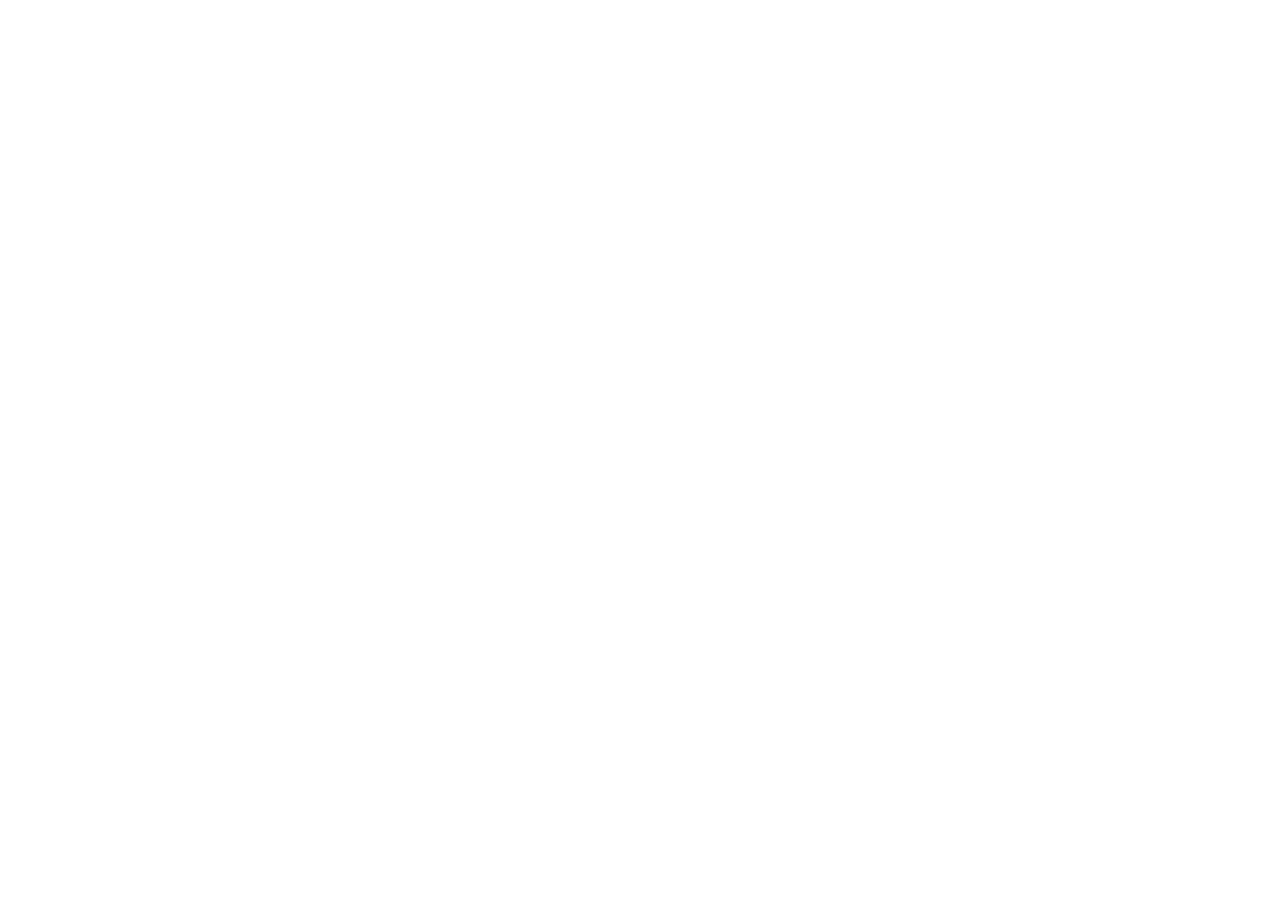
==== pagination/index.html @ 891608d2 "beginning project" ====
<!DOCTYPE html PUBLIC "-//W3C//DTD XHTML 1.0 Strict//EN"
    "http://www.w3.org/TR/xhtml1/DTD/xhtml1-strict.dtd">
<html xmlns="http://www.w3.org/1999/xhtml">
  <head>
    <meta http-equiv="Content-type" content="text/html; charset=utf-8" />
    <title>
      Javascript Pagination
    </title>
  </head>
  <body id="index">
    <script src="../lib/mootools-1.2.4-core-nc.js" type="text/javascript" charset="utf-8">
</script><script src="../lib/mootools-1.2.4.more.js" type="text/javascript" charset="utf-8">
</script><script type="text/javascript" charset="utf-8">
//<![CDATA[
      // javascript pagination
      var Paginator = new Class({
        options:{
          linkClass: "pagination-link",
          activeClass: "active-page",
          displaynum: 3,
          onPageTurn: function(from_page, to_page){}
        },
        initialize: function(element, options){
          this.setOptions(options);
          this.element = $(element);
          this.serialize();
          this.position = 0;
          if (this.options.initialize) this.options.initialize.call(this);
        },
        serialize: function(displaynum){
          this.pages = new Hash();
          this.element.getChildren().inGroupsOf(displaynum || this.options.displaynum).each(function(group , index){
            // console.log("group");
            // console.log(group);
            this.set(index, group);
          }, this.pages);
          // console.log("serialize");
          // console.log(this.element.getChildren());
          // console.log(this.pages.values());
        },
        go_to_page: function(pageNumber){
          return this.pages.get(pageNumber);
        },
        turn_page: function(direction){
          var from_page = this.pages.get(this.position) || [];
          if( direction == 'ahead' ) this.position++;
          else this.position--;
          if(!this.position) this.prev_btn.setStyle('visibility','hidden');
          else this.prev_btn.setStyle('visibility','visible');
          if(!this.pages.get(this.position+1)) this.next_btn.setStyle('visibility','hidden');
          else this.next_btn.setStyle('visibility','visible');
          this.fireEvent("onPageTurn", [from_page, this.pages.get(this.position).remove(null)]);
        },
        pagination_links: function(){
          this.page_links = this.pages.keys().map(function(page, index){
            return new Element( "a", {
                  "class": this.options.linkClass,
                  "href": "#",
                  "events": {
                    "click":function(e) {
                      e.preventDefault();
                      this.go_to_page(index);
                      this.page_links.each(function(link){ link.removeClass(this.options.activeClass)}.bind(this));
                      this.page_links[index].addClass(this.options.activeClass);
                    }.bindWithEvent(this)
                  }
                  }).setHTML(index+1);
          }, this);
          return this.page_links;
        },
        pagination_buttons: function() {
          this.next_btn = new Element( "a", {
                      "class": "next_btn",
                      "href": "#",
                      "events": {
                        "click":function(e) {
                          e.preventDefault();
                          // console.log("ahead");
                          this.turn_page("ahead");
                        }.bindWithEvent(this)
                      }
                      }).setHTML("next");
          if (this.pages.keys().length == 1) this.next_btn.setStyle("visibility","hidden");
          this.prev_btn = new Element( "a", {
                      "styles":{"visibility":"hidden"},
                      "class": "prev_btn",
                      "href": "#",
                      "events": {
                        "click":function(e) {
                          e.preventDefault();
                          // console.log("back");
                          this.turn_page("back");
                        }.bindWithEvent(this)
                      }
                      }).setHTML("previous");
          return [this.prev_btn, this.next_btn];
        }
      });
      Paginator.implement( new Options, new Events );
    //]]>
    </script>
  </body>
</html>
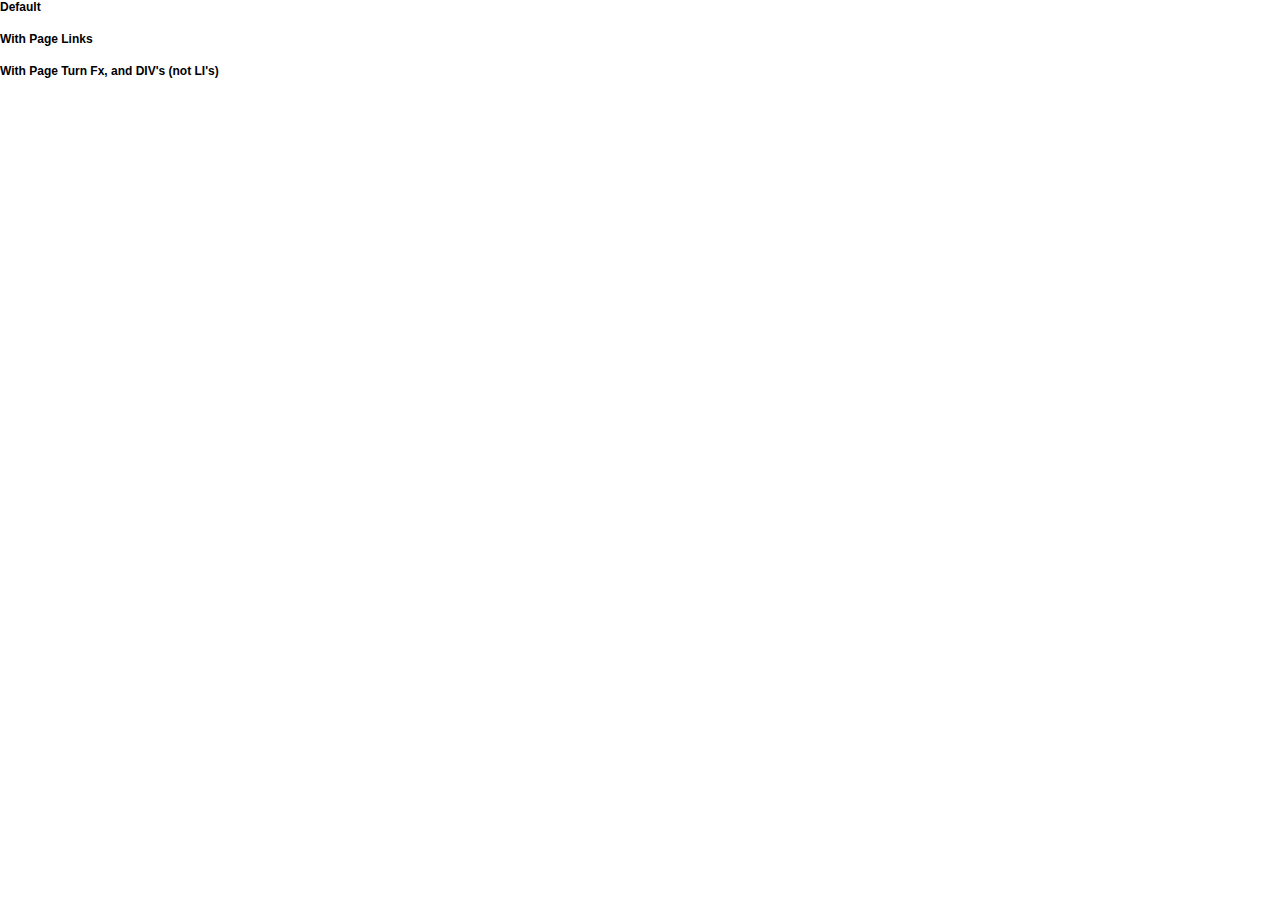
==== commit d8cccfe5: "Pagination finished" ====
--- a/pagination/index.html
+++ b/pagination/index.html
@@ -3,75 +3,154 @@
 <html xmlns="http://www.w3.org/1999/xhtml">
   <head>
     <meta http-equiv="Content-type" content="text/html; charset=utf-8" />
-    <title>
-      Javascript Pagination
-    </title>
+    <title>Javascript Pagination</title>
+    <link rel="stylesheet" href="../lib/default.css" type="text/css" media="screen" title="no title" charset="utf-8">
+    <style type="text/css" media="screen">
+      div.example{
+        margin-bottom:18px;
+        width: 250px;
+      }
+      ul li{
+        display:none;
+      }
+      
+      .fx_pages div{
+        display:none;
+        visibility:hidden;
+      }
+
+      li.active-page{
+        display:block;
+      }
+      .pagination-link{
+        margin:0px 3px;
+      }
+      .active-page-link{
+        color:red;
+      }
+      
+    </style>
   </head>
   <body id="index">
-    <script src="../lib/mootools-1.2.4-core-nc.js" type="text/javascript" charset="utf-8">
-</script><script src="../lib/mootools-1.2.4.more.js" type="text/javascript" charset="utf-8">
-</script><script type="text/javascript" charset="utf-8">
-//<![CDATA[
-      // javascript pagination
+    <h2>Default</h2>
+    <div id="default" class="example">
+      <ul></ul>
+      <div class="pagination"></div>
+    </div>
+    
+    <h2>With Page Links</h2>
+    <div id="with_page_links" class="example">
+      <ul></ul>
+      <div class="pagination"></div>
+    </div>
+    
+    <h2>With Page Turn Fx, and DIV's (not LI's)</h2>
+    <div id="with_fx" class="example">
+      <div class="fx_pages"></div>
+      <div class="pagination"></div>
+    </div>
+    <script src="../lib/mootools-1.2.4-core-nc.js" type="text/javascript" charset="utf-8"></script>
+    <script src="../lib/mootools-1.2.4.more.js" type="text/javascript" charset="utf-8"></script>
+    
+    <script type="text/javascript" charset="utf-8">
+      /*
+      ---
+
+      script: Pagination.js
+
+      description: Paginates html
+
+      license: MIT-style license
+
+      authors:
+      - Kabari Hendrick
+
+      requires:
+      - /Hash
+      ...
+      */
+      
       var Paginator = new Class({
+        Implements: [Options, Events],
+        version: '1.2.4',
         options:{
           linkClass: "pagination-link",
-          activeClass: "active-page",
-          displaynum: 3,
-          onPageTurn: function(from_page, to_page){}
+          activeLinkClass: "active-page-link",
+          activePageClass: "active-page",
+          display: 3,
+          // onInitialize: $empty()
+          onPageTurn: function(from_page, to_page, direction){
+            from_page.removeClass(this.options.activePageClass); 
+            to_page.addClass(this.options.activePageClass); 
+          }
         },
         initialize: function(element, options){
           this.setOptions(options);
           this.element = $(element);
           this.serialize();
           this.position = 0;
-          if (this.options.initialize) this.options.initialize.call(this);
-        },
-        serialize: function(displaynum){
+          this.fireEvent('initialize');
+          if(this.pages.has(this.position)) this.fireEvent("pageTurn", [$$([]), this.pages.get(this.position)]);
+        },
+        serialize: function(display){
           this.pages = new Hash();
-          this.element.getChildren().inGroupsOf(displaynum || this.options.displaynum).each(function(group , index){
-            // console.log("group");
-            // console.log(group);
-            this.set(index, group);
+          var slices = [];
+          var num = (display || this.options.display);
+          var els = this.element.getChildren();
+          var i = -num
+          // group els into pages
+          while ((i += num) < els.length)
+            slices.push(els.slice(i, i+num));
+          // console.debug('%o', slices);
+          slices.each(function(group , index){
+            this.set(index, $$(group));
           }, this.pages);
           // console.log("serialize");
           // console.log(this.element.getChildren());
-          // console.log(this.pages.values());
-        },
-        go_to_page: function(pageNumber){
-          return this.pages.get(pageNumber);
+          // console.debug('%o', this.pages.values());
+        },
+        go_to_page: function(from_page_num, to_page_num){
+          if (this.position == to_page_num) { return false; };
+          this.position = to_page_num;
+          var from_page = this.pages.get(from_page_num);
+          var to_page = this.pages.get(to_page_num)
+          this.fireEvent("pageTurn", [from_page, to_page]);
         },
         turn_page: function(direction){
-          var from_page = this.pages.get(this.position) || [];
+          var from_page = this.pages.get(this.position) || $$([]);
           if( direction == 'ahead' ) this.position++;
           else this.position--;
           if(!this.position) this.prev_btn.setStyle('visibility','hidden');
           else this.prev_btn.setStyle('visibility','visible');
           if(!this.pages.get(this.position+1)) this.next_btn.setStyle('visibility','hidden');
           else this.next_btn.setStyle('visibility','visible');
-          this.fireEvent("onPageTurn", [from_page, this.pages.get(this.position).remove(null)]);
+          this.fireEvent("pageTurn", [from_page, this.pages.get(this.position), direction]);
         },
         pagination_links: function(){
-          this.page_links = this.pages.keys().map(function(page, index){
+          this.page_links = this.pages.getKeys().map(function(page, index){
             return new Element( "a", {
                   "class": this.options.linkClass,
                   "href": "#",
                   "events": {
                     "click":function(e) {
                       e.preventDefault();
-                      this.go_to_page(index);
-                      this.page_links.each(function(link){ link.removeClass(this.options.activeClass)}.bind(this));
-                      this.page_links[index].addClass(this.options.activeClass);
+                      var prev_page = $$(this.page_links).filter("a[class~=" + this.options.activeLinkClass +"]");
+                      prev_page.removeClass(this.options.activeLinkClass);
+                      this.go_to_page((prev_page.get('html') -1), index);
+                      this.page_links[index].addClass(this.options.activeLinkClass);
                     }.bindWithEvent(this)
+                  
                   }
-                  }).setHTML(index+1);
+                  }).set('html', (index + 1));
           }, this);
+          this.page_links[this.position].addClass(this.options.activeLinkClass);
           return this.page_links;
         },
         pagination_buttons: function() {
           this.next_btn = new Element( "a", {
-                      "class": "next_btn",
+                      "class": "next_btn " + this.options.linkClass,
                       "href": "#",
+                      "html": "next",
                       "events": {
                         "click":function(e) {
                           e.preventDefault();
@@ -79,12 +158,13 @@
                           this.turn_page("ahead");
                         }.bindWithEvent(this)
                       }
-                      }).setHTML("next");
-          if (this.pages.keys().length == 1) this.next_btn.setStyle("visibility","hidden");
+                      });
+          if (this.pages.getKeys().length == 1) this.next_btn.setStyle("visibility","hidden");
           this.prev_btn = new Element( "a", {
-                      "styles":{"visibility":"hidden"},
-                      "class": "prev_btn",
+                      "styles": {"visibility": "hidden"},
+                      "class": "prev_btn " + this.options.linkClass,
                       "href": "#",
+                      "html": "previous",
                       "events": {
                         "click":function(e) {
                           e.preventDefault();
@@ -92,12 +172,50 @@
                           this.turn_page("back");
                         }.bindWithEvent(this)
                       }
-                      }).setHTML("previous");
+                      });
           return [this.prev_btn, this.next_btn];
         }
       });
-      Paginator.implement( new Options, new Events );
-    //]]>
     </script>
+    <!-- setup -->
+    <script type="text/javascript" charset="utf-8">
+      var paginator, paginator_wl, paginator_wfx;
+      
+      function get_json (json) {
+        var html = json.map(function(data, i) {
+          data.tags = data.t.join(', ');
+          return '<li><h4><a href="{u}" title="{d}">{d}</a></h4><p>tags: {tags}</p></li>'.substitute(data);
+        });
+        $$(".example ul").set('html', html);
+        $("with_fx").getFirst().set('html', json.map(function(data){ 
+          data.tags = data.t.join(', ');
+          return '<div><h4><a href="{u}" title="{d}">{d}</a></h4><p>tags: {tags}</p></div>'.substitute(data);
+          }))
+          
+          
+        // default 
+        paginator = new Paginator($("default").getFirst());
+        $("default").getElement(".pagination").adopt(paginator.pagination_buttons());
+        
+        // with page links
+        paginator_wl = new Paginator($("with_page_links").getFirst());
+        $("with_page_links").getElement(".pagination").adopt(paginator_wl.pagination_links());
+        
+        // with fx
+        paginator_wfx = new Paginator($("with_fx").getFirst(),{
+          display: 5,
+          onPageTurn: function(from_page, to_page) {
+            to_page.fade('hide');
+            from_page.fade('out');
+            from_page.hide();
+            to_page.show();
+            to_page.fade('in');              
+          }
+        });
+        $("with_fx").getElement(".pagination").adopt(paginator_wfx.pagination_buttons());
+        
+      }
+    </script>
+    <script src="http://feeds.delicious.com/v2/json?count=16&callback=get_json" type="text/javascript" charset="utf-8"></script>
   </body>
 </html>
--- a/lib/default.css
+++ b/lib/default.css
@@ -0,0 +1,46 @@
+/* reset */
+
+html,body,div,dl,dt,dd,ul,ol,li,h1,h2,h3,h4,h5,h6,pre,form,fieldset,p,blockquote,th,td {
+	margin: 0;
+	padding: 0;
+}
+
+table {
+	border-collapse: separate;
+	border-spacing: 0;
+}
+
+fieldset,img {
+	border: 0;
+}
+
+h1,h2,h3,h4,h5, h6 {
+	font-size: 100%;
+}
+
+:focus {
+	outline: 0
+}
+
+a img {
+	vertical-align: middle;
+	border: none;
+}
+
+caption, th, td {
+	text-align: left;
+	font-weight: normal
+}
+
+blockquote:before, blockquote:after,q:before, q:after {
+	content: ""
+}
+
+blockquote, q {
+	quotes: "" ""
+}
+/* end reset */
+
+body{
+	font:12px Helvetica;
+}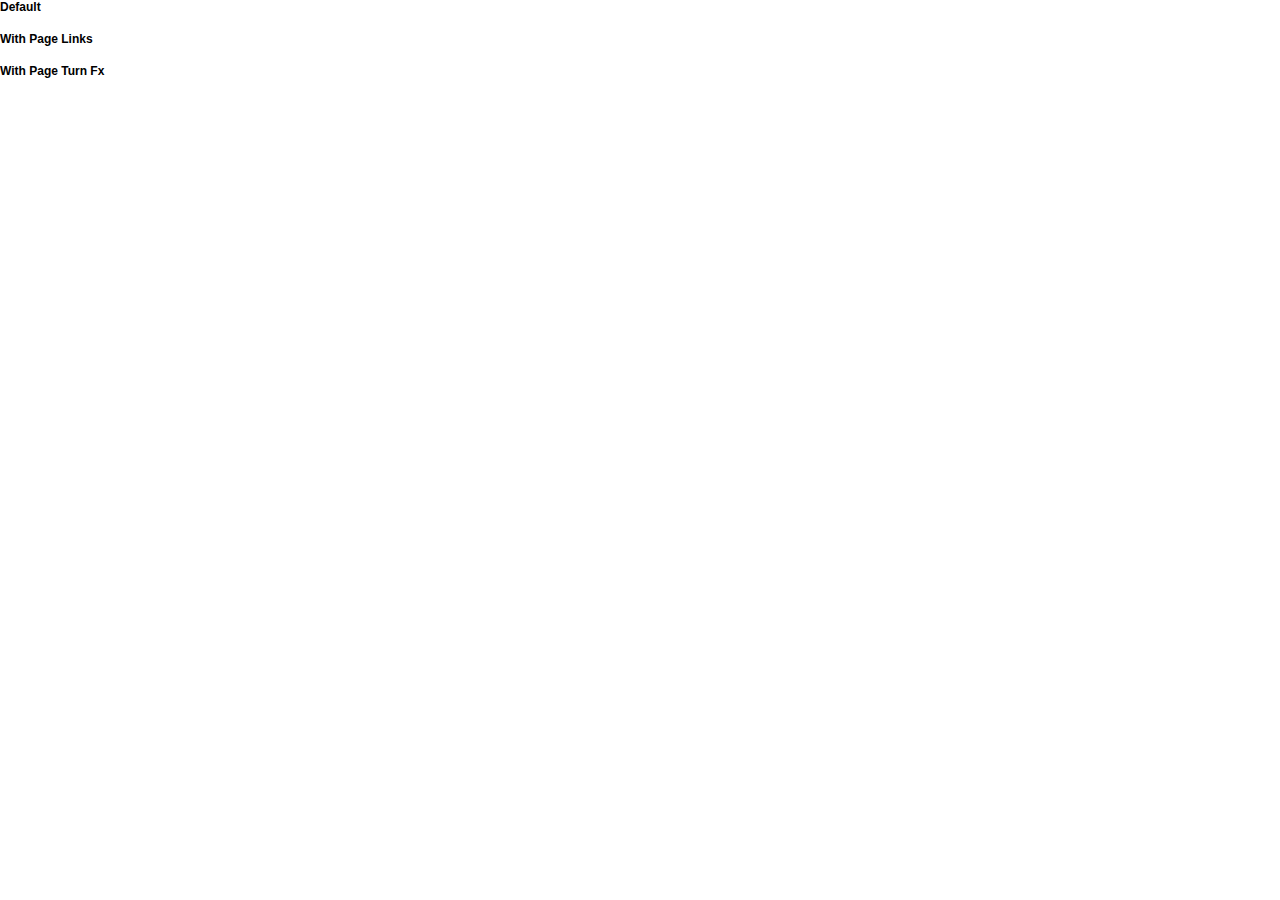
==== commit c02644db: "starting refactor" ====
--- a/pagination/index.html
+++ b/pagination/index.html
@@ -44,139 +44,15 @@
       <div class="pagination"></div>
     </div>
     
-    <h2>With Page Turn Fx, and DIV's (not LI's)</h2>
+    <h2>With Page Turn Fx</h2>
     <div id="with_fx" class="example">
       <div class="fx_pages"></div>
       <div class="pagination"></div>
     </div>
     <script src="../lib/mootools-1.2.4-core-nc.js" type="text/javascript" charset="utf-8"></script>
     <script src="../lib/mootools-1.2.4.more.js" type="text/javascript" charset="utf-8"></script>
+    <script src="Paginator.js" type="text/javascript" charset="utf-8"></script>
     
-    <script type="text/javascript" charset="utf-8">
-      /*
-      ---
-
-      script: Pagination.js
-
-      description: Paginates html
-
-      license: MIT-style license
-
-      authors:
-      - Kabari Hendrick
-
-      requires:
-      - /Hash
-      ...
-      */
-      
-      var Paginator = new Class({
-        Implements: [Options, Events],
-        version: '1.2.4',
-        options:{
-          linkClass: "pagination-link",
-          activeLinkClass: "active-page-link",
-          activePageClass: "active-page",
-          display: 3,
-          // onInitialize: $empty()
-          onPageTurn: function(from_page, to_page, direction){
-            from_page.removeClass(this.options.activePageClass); 
-            to_page.addClass(this.options.activePageClass); 
-          }
-        },
-        initialize: function(element, options){
-          this.setOptions(options);
-          this.element = $(element);
-          this.serialize();
-          this.position = 0;
-          this.fireEvent('initialize');
-          if(this.pages.has(this.position)) this.fireEvent("pageTurn", [$$([]), this.pages.get(this.position)]);
-        },
-        serialize: function(display){
-          this.pages = new Hash();
-          var slices = [];
-          var num = (display || this.options.display);
-          var els = this.element.getChildren();
-          var i = -num
-          // group els into pages
-          while ((i += num) < els.length)
-            slices.push(els.slice(i, i+num));
-          // console.debug('%o', slices);
-          slices.each(function(group , index){
-            this.set(index, $$(group));
-          }, this.pages);
-          // console.log("serialize");
-          // console.log(this.element.getChildren());
-          // console.debug('%o', this.pages.values());
-        },
-        go_to_page: function(from_page_num, to_page_num){
-          if (this.position == to_page_num) { return false; };
-          this.position = to_page_num;
-          var from_page = this.pages.get(from_page_num);
-          var to_page = this.pages.get(to_page_num)
-          this.fireEvent("pageTurn", [from_page, to_page]);
-        },
-        turn_page: function(direction){
-          var from_page = this.pages.get(this.position) || $$([]);
-          if( direction == 'ahead' ) this.position++;
-          else this.position--;
-          if(!this.position) this.prev_btn.setStyle('visibility','hidden');
-          else this.prev_btn.setStyle('visibility','visible');
-          if(!this.pages.get(this.position+1)) this.next_btn.setStyle('visibility','hidden');
-          else this.next_btn.setStyle('visibility','visible');
-          this.fireEvent("pageTurn", [from_page, this.pages.get(this.position), direction]);
-        },
-        pagination_links: function(){
-          this.page_links = this.pages.getKeys().map(function(page, index){
-            return new Element( "a", {
-                  "class": this.options.linkClass,
-                  "href": "#",
-                  "events": {
-                    "click":function(e) {
-                      e.preventDefault();
-                      var prev_page = $$(this.page_links).filter("a[class~=" + this.options.activeLinkClass +"]");
-                      prev_page.removeClass(this.options.activeLinkClass);
-                      this.go_to_page((prev_page.get('html') -1), index);
-                      this.page_links[index].addClass(this.options.activeLinkClass);
-                    }.bindWithEvent(this)
-                  
-                  }
-                  }).set('html', (index + 1));
-          }, this);
-          this.page_links[this.position].addClass(this.options.activeLinkClass);
-          return this.page_links;
-        },
-        pagination_buttons: function() {
-          this.next_btn = new Element( "a", {
-                      "class": "next_btn " + this.options.linkClass,
-                      "href": "#",
-                      "html": "next",
-                      "events": {
-                        "click":function(e) {
-                          e.preventDefault();
-                          // console.log("ahead");
-                          this.turn_page("ahead");
-                        }.bindWithEvent(this)
-                      }
-                      });
-          if (this.pages.getKeys().length == 1) this.next_btn.setStyle("visibility","hidden");
-          this.prev_btn = new Element( "a", {
-                      "styles": {"visibility": "hidden"},
-                      "class": "prev_btn " + this.options.linkClass,
-                      "href": "#",
-                      "html": "previous",
-                      "events": {
-                        "click":function(e) {
-                          e.preventDefault();
-                          // console.log("back");
-                          this.turn_page("back");
-                        }.bindWithEvent(this)
-                      }
-                      });
-          return [this.prev_btn, this.next_btn];
-        }
-      });
-    </script>
     <!-- setup -->
     <script type="text/javascript" charset="utf-8">
       var paginator, paginator_wl, paginator_wfx;
